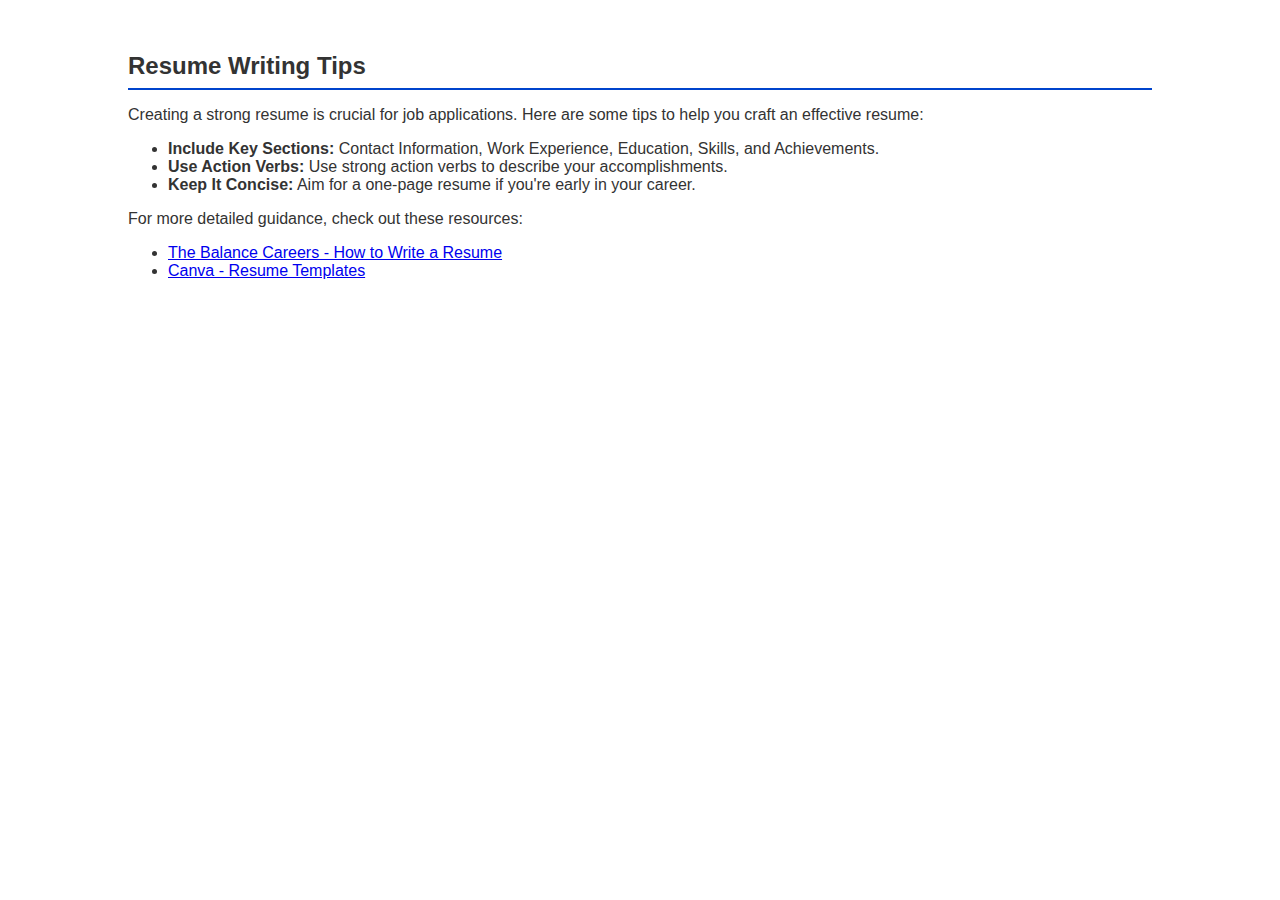
==== resume.html @ 912c1d85 "resume.html" ====
<!DOCTYPE html>
<html lang="en">
<head>
    <meta charset="UTF-8">
    <meta name="viewport" content="width=device-width, initial-scale=1.0">
    <title>Student Resource Hub</title>
    <link rel="stylesheet" href="style.css">
</head>

<section id="resume-tips">
  <div class="container">
    <h2>Resume Writing Tips</h2>
    <p>Creating a strong resume is crucial for job applications. Here are some tips to help you craft an effective resume:</p>
    <ul>
      <li><strong>Include Key Sections:</strong> Contact Information, Work Experience, Education, Skills, and Achievements.</li>
      <li><strong>Use Action Verbs:</strong> Use strong action verbs to describe your accomplishments.</li>
      <li><strong>Keep It Concise:</strong> Aim for a one-page resume if you're early in your career.</li>
    </ul>
    <p>For more detailed guidance, check out these resources:</p>
    <ul>
      <li><a href="https://www.thebalancecareers.com/how-to-write-a-resume-2063336" target="_blank">The Balance Careers - How to Write a Resume</a></li>
      <li><a href="https://www.canva.com/resumes/templates/" target="_blank">Canva - Resume Templates</a></li>
    </ul>
  </div>
</section>
---- style.css ----
/* General Styles */
body {
    font-family: Arial, sans-serif;
    margin: 0;
    padding: 0;
    color: #333;
}

.container {
    width: 80%;
    margin: 0 auto;
}

/* Header Styles */
header {
    background-color: #0044cc;
    color: white;
    padding: 1rem 0;
}

header h1 {
    margin: 0;
    text-align: center;
}

nav {
    display: flex;
    justify-content: center;
    background-color: #003399;
}

nav ul {
    list-style: none;
    padding: 0;
    margin: 0;
    display: flex;
}

nav li {
    position: relative;
}

nav a {
    color: white;
    text-decoration: none;
    padding: 1rem;
    display: block;
}

nav a:hover {
    background-color: #002280;
}

nav ul ul {
    display: none;
    position: absolute;
    top: 100%;
    left: 0;
    background-color: #003399;
}

nav ul li:hover > ul {
    display: block;
}

nav ul ul li {
    width: 200px;
}

/* Main Content Styles */
main {
    padding: 2rem 0;
}

section {
    padding: 2rem 0;
}

h2 {
    border-bottom: 2px solid #0044cc;
    padding-bottom: 0.5rem;
    margin-bottom: 1rem;
}

.resource-category, .study-aid, .advice-item, .community-item {
    margin-bottom: 1rem;
}

.resource-category a, .study-aid a, .advice-item a, .community-item a {
    color: #0044cc;
    text-decoration: none;
}

.resource-category a:hover, .study-aid a:hover, .advice-item a:hover, .community-item a:hover {
    text-decoration: underline;
}

input[type="text"] {
    width: 100%;
    padding: 0.5rem;
    border: 1px solid #ddd;
    border-radius: 4px;
}

/* Footer Styles */
footer {
    background-color: #f4f4f4;
    text-align: center;
    padding: 1rem 0;
    color: #666;
}
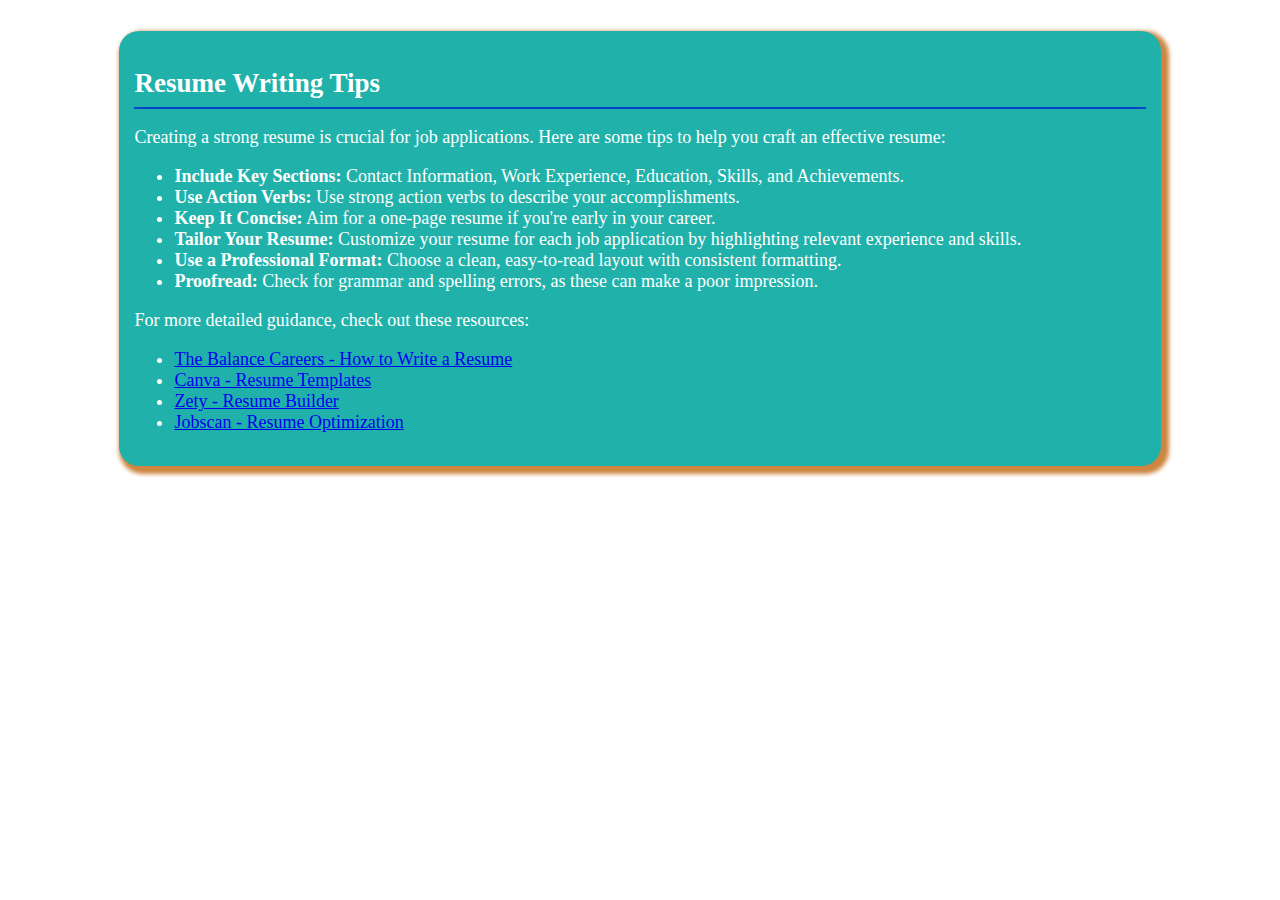
==== commit 9fc9b98d: "Update resume.html" ====
--- a/resume.html
+++ b/resume.html
@@ -6,6 +6,7 @@
     <title>Student Resource Hub</title>
     <link rel="stylesheet" href="style.css">
 </head>
+<body>
 
 <section id="resume-tips">
   <div class="container">
@@ -15,11 +16,19 @@
       <li><strong>Include Key Sections:</strong> Contact Information, Work Experience, Education, Skills, and Achievements.</li>
       <li><strong>Use Action Verbs:</strong> Use strong action verbs to describe your accomplishments.</li>
       <li><strong>Keep It Concise:</strong> Aim for a one-page resume if you're early in your career.</li>
+      <li><strong>Tailor Your Resume:</strong> Customize your resume for each job application by highlighting relevant experience and skills.</li>
+      <li><strong>Use a Professional Format:</strong> Choose a clean, easy-to-read layout with consistent formatting.</li>
+      <li><strong>Proofread:</strong> Check for grammar and spelling errors, as these can make a poor impression.</li>
     </ul>
     <p>For more detailed guidance, check out these resources:</p>
     <ul>
       <li><a href="https://www.thebalancecareers.com/how-to-write-a-resume-2063336" target="_blank">The Balance Careers - How to Write a Resume</a></li>
       <li><a href="https://www.canva.com/resumes/templates/" target="_blank">Canva - Resume Templates</a></li>
+      <li><a href="https://www.zety.com/resume-builder" target="_blank">Zety - Resume Builder</a></li>
+      <li><a href="https://www.jobscan.co/resume-optimization" target="_blank">Jobscan - Resume Optimization</a></li>
     </ul>
   </div>
 </section>
+
+</body>
+</html>
--- a/style.css
+++ b/style.css
@@ -1,16 +1,41 @@
 /* General Styles */
 body {
-    font-family: Arial, sans-serif;
-    margin: 0;
-    padding: 0;
-    color: #333;
-}
+    /* Set initial background image */
+    background-image: url('Logo.jpg');
+    background-size: contain;
+    background-position: center;
+    background-attachment: fixed;
+    font-size: 18px;
+    /* Use keyframes to animate the background image */
+    animation: changeBackground 10s infinite;
+  }
 
-.container {
-    width: 80%;
-    margin: 0 auto;
-}
+  @keyframes changeBackground {
+    0% {
+      background-image: url('students12.jpg');
+    }
+    33% {
+      background-image: url('SRH.jpg');
+    }
+    66% {
+      background-image: url('hall.jpg');
+    }
+    100% {
+      background-image: url('dew.jpg');
+    }
+  }
 
+.container{
+    width: 80%;           /* Width of the box */
+    margin: 15px auto;     /* Center the box horizontally */
+    padding: 15px;         /* Padding inside the box */
+    background-color: lightseagreen; /* Box background color */
+    color: white;          /* Text color inside the box */
+    border-radius: 20px;   /* Rounded corners */
+    box-shadow: 4px 4px 4px 4px peru; /* Shadow for depth */
+    }
+
+   
 /* Header Styles */
 header {
     background-color: #0044cc;
@@ -23,9 +48,8 @@
     text-align: center;
 }
 
+/* Navigation Styles */
 nav {
-    display: flex;
-    justify-content: center;
     background-color: #003399;
 }
 
@@ -34,6 +58,8 @@
     padding: 0;
     margin: 0;
     display: flex;
+    justify-content: center;
+    position: relative;
 }
 
 nav li {
@@ -51,20 +77,35 @@
     background-color: #002280;
 }
 
+/* Submenu Styles */
 nav ul ul {
     display: none;
     position: absolute;
     top: 100%;
     left: 0;
-    background-color: #003399;
+    background-color: #002280; /* Set a distinct background color for submenu */
+    z-index: 1000; /* Bring the submenu to the front */
+    padding: 0;
+    margin: 0;
+    width: 200px; /* Ensure submenu items have enough space */
+}
+
+nav ul ul li {
+    width: 100%; /* Full width for each submenu item */
 }
 
 nav ul li:hover > ul {
     display: block;
 }
 
-nav ul ul li {
-    width: 200px;
+nav ul ul a {
+    color: white; /* Ensure submenu text color remains consistent */
+    padding: 0.75rem; /* Reduce padding for submenu items */
+    background-color: #109fca;
+}
+
+nav ul ul a:hover {
+    background-color: #347ed3; /* Darker hover effect for submenu */
 }
 
 /* Main Content Styles */
@@ -73,7 +114,7 @@
 }
 
 section {
-    padding: 2rem 0;
+    padding: 0.5rem 0;
 }
 
 h2 {
@@ -109,3 +150,35 @@
     padding: 1rem 0;
     color: #666;
 }
+
+/* Media Queries for Responsiveness */
+
+/* For screens smaller than 768px (tablets and mobile phones) */
+@media (max-width: 768px) {
+    .container {
+        width: 100%;
+        padding: 0 10px;
+    }
+
+    /* Mobile Navbar Styles */
+    nav ul {
+        flex-direction: column;
+        align-items: flex-start;
+        padding-left: 0;
+    }
+
+    nav a {
+        padding: 0.75rem;
+        text-align: left;
+        width: 100%;
+    }
+
+    nav ul ul {
+        position: relative; /* Adjust for better mobile handling */
+        width: 100%; /* Full width submenu for mobile */
+    }
+
+    nav ul ul a {
+        padding: 0.75rem 1rem; /* Ensure padding is consistent in mobile view */
+    }
+}
